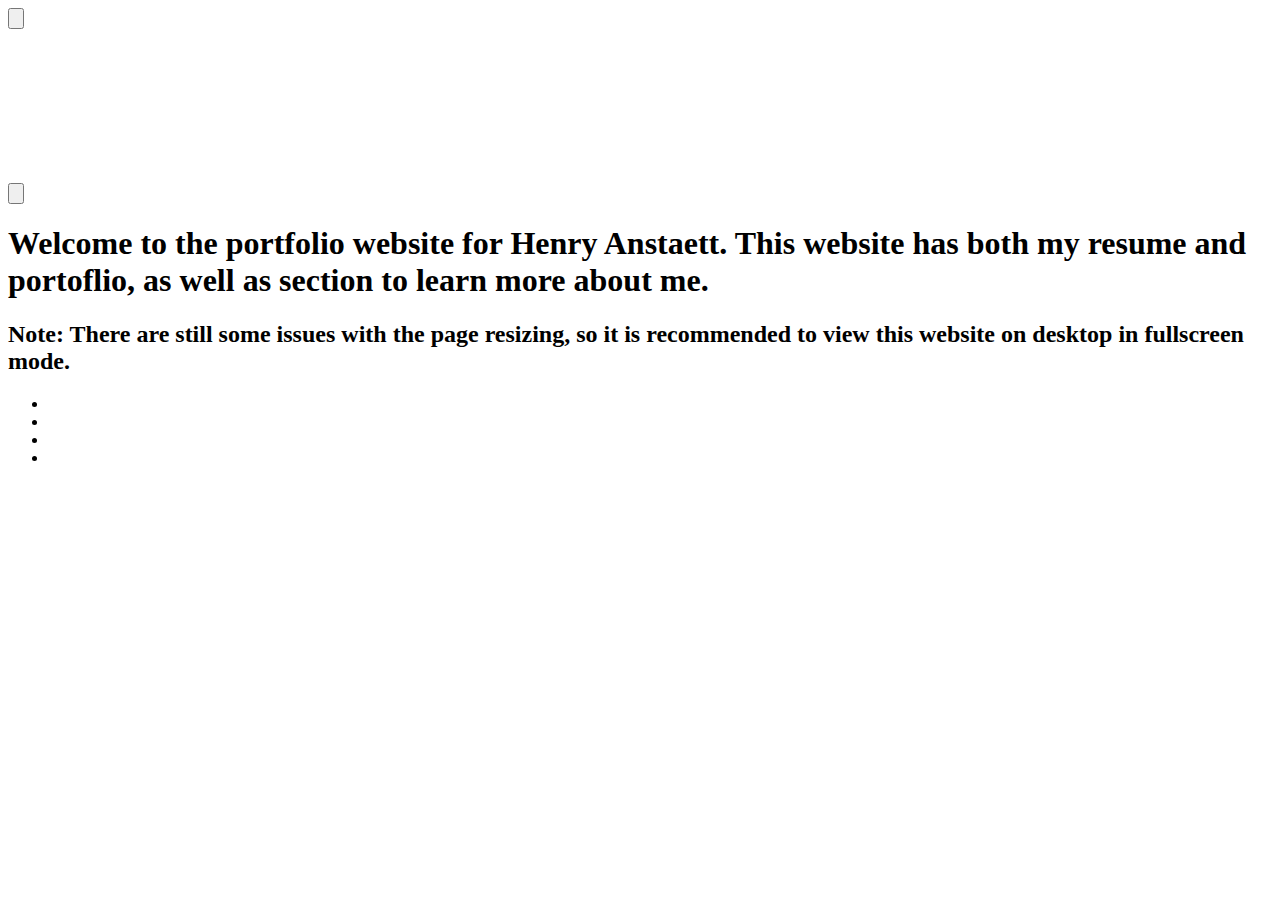
==== index.html @ 1bfb2d80 "changed home pg" ====
<!DOCTYPE html>
<html lang="en">

<head>
    <meta charset="UTF-8">
    <meta http-equiv="X-UA-Compatible" content="IE=edge">
    <meta name="viewport" content="width=device-width, initial-scale=1.0">
    <title>Home</title>

    <link rel="stylesheet" href="styles/header.css">
    <link rel="stylesheet" href="styles/general.css">

    <link rel="preconnect" href="https://fonts.googleapis.com">
    <link rel="preconnect" href="https://fonts.gstatic.com" crossorigin>
    <link href="https://fonts.googleapis.com/css2?family=Rock+Salt&display=swap" rel="stylesheet">

</head>

<body>
    <nav>
        <div class="left-header">
            <a href="contact.html">
                <button class="contactus">
                    <img style="height: 9vh; padding-top: 1vh;" src="images/Screenshot 2022-11-27 131549.jpg" alt="">
                </button>
            </a>
            
        </div>

        <div class="middle-header">
            <video autoplay loop muted plays-inline oncontextmenu="return false;" id="vid">
                <source src="videos/screen-capture (6)_cropped (online-video-cutter.com) (1).mp4" type="video/mp4">
            </video>
        </div>

        <div class="middle-header-holder"></div>



        <div class="right-header">
            <button class="burger">
                <img style="height: 10vh;" src="images/lazy.jpg" alt="">
            </button>
        </div>
        


    </nav>

    <div class="mainbody" id="mb">
        <h1 class="bodytext">Welcome to the portfolio website for Henry Anstaett. This website has both my resume and portoflio, as well as section to learn more about me.</h>
        <h2 class="bodytext">Note: There are still some issues with the page resizing, so it is recommended to view this website on desktop in fullscreen mode. </h2>


            <ul class="hb-links" onclick="abc()">
                <li class="li-1">
                    <a href="index.html">
                        <div class="ticket">
                            <img src="images/hometicket-removebg-preview (1).png" alt="">
                        </div>
                    </a>
                </li>
                <li>
                    <a href="about.html">
                        <div class="ticket">
                            <img src="images/aboutticket-removebg-preview.png" alt="">
                        </div>
                    </a>
                </li>
                <li>
                    <a href="portfolio.html">
                        <div class="ticket">
                            <img src="images/portfolioticket-removebg-preview.png" alt="">
                        </div>
                    </a>
                </li>
                <li>
                    <a href="resume.html">
                        <div class="ticket">
                            <img src="images/resumeticket-removebg-preview.png" alt="">
                        </div>
                    </a>
                </li>
            </ul>
    </div>



    <script src="app.js"></script>

</body>

</html>
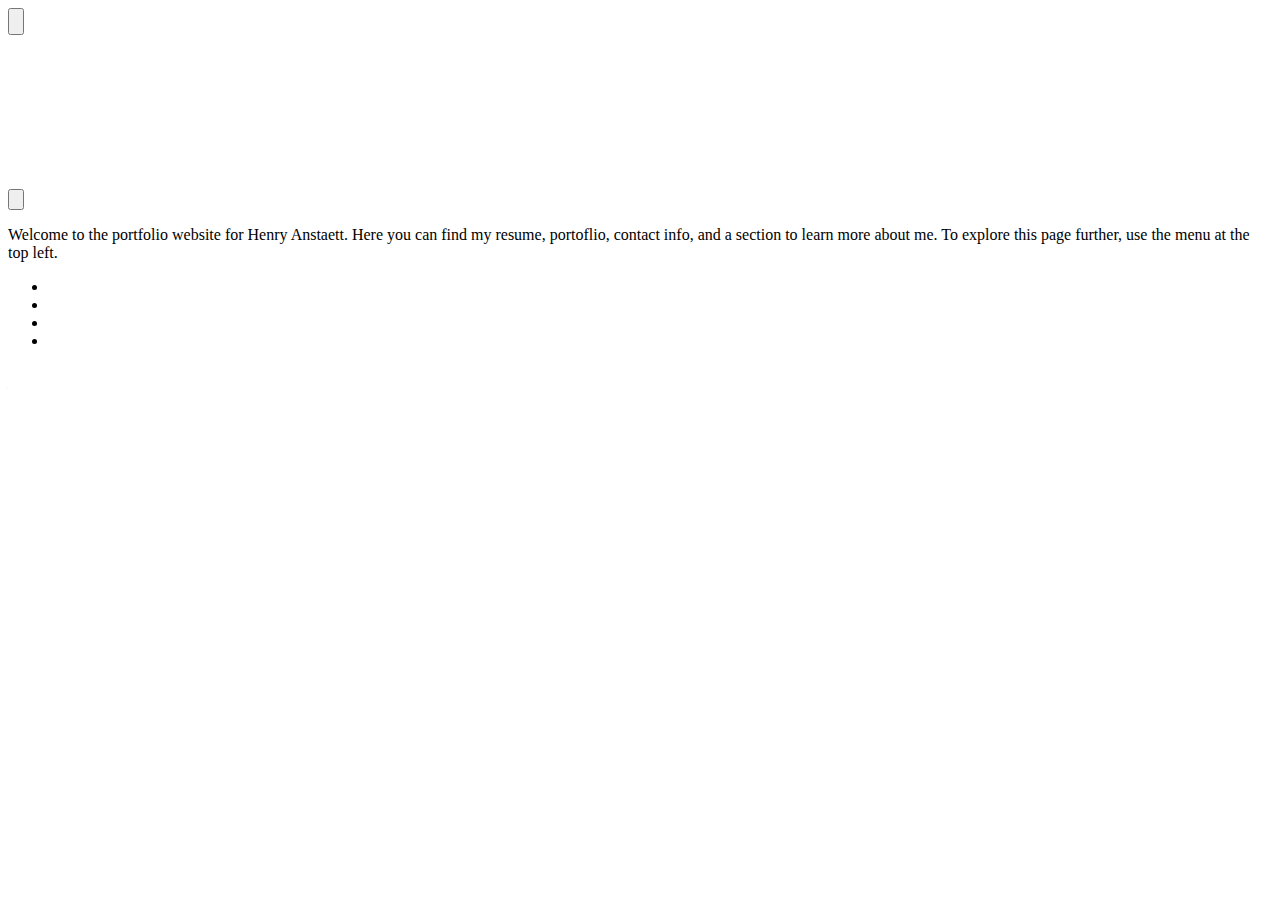
==== commit afd39ba4: "first commit" ====
--- a/index.html
+++ b/index.html
@@ -21,7 +21,7 @@
         <div class="left-header">
             <a href="contact.html">
                 <button class="contactus">
-                    <img style="height: 9vh; padding-top: 1vh;" src="images/Screenshot 2022-11-27 131549.jpg" alt="">
+                    <img style="height: 9vh; padding-top: 2vh;" src="images/Screenshot 2022-11-27 131549.jpg" alt="">
                 </button>
             </a>
             
@@ -48,40 +48,39 @@
     </nav>
 
     <div class="mainbody" id="mb">
-        <h1 class="bodytext">Welcome to the portfolio website for Henry Anstaett. This website has both my resume and portoflio, as well as section to learn more about me.</h>
-        <h2 class="bodytext">Note: There are still some issues with the page resizing, so it is recommended to view this website on desktop in fullscreen mode. </h2>
+        <p class="bodytext">Welcome to the portfolio website for Henry Anstaett. Here you can find my resume, portoflio, contact info, and a section to learn more about me. To explore this page further, use the menu at the top left.</p>
 
 
-            <ul class="hb-links" onclick="abc()">
-                <li class="li-1">
-                    <a href="index.html">
-                        <div class="ticket">
-                            <img src="images/hometicket-removebg-preview (1).png" alt="">
-                        </div>
-                    </a>
-                </li>
-                <li>
-                    <a href="about.html">
-                        <div class="ticket">
-                            <img src="images/aboutticket-removebg-preview.png" alt="">
-                        </div>
-                    </a>
-                </li>
-                <li>
-                    <a href="portfolio.html">
-                        <div class="ticket">
-                            <img src="images/portfolioticket-removebg-preview.png" alt="">
-                        </div>
-                    </a>
-                </li>
-                <li>
-                    <a href="resume.html">
-                        <div class="ticket">
-                            <img src="images/resumeticket-removebg-preview.png" alt="">
-                        </div>
-                    </a>
-                </li>
-            </ul>
+        <ul class="hb-links" onclick="abc()">
+            <li class="li-1">
+                <a href="index.html">
+                    <div class="ticket">
+                        <img src="images/hometicket-removebg-preview (1).png" alt="">
+                    </div>
+                </a>
+            </li>
+            <li>
+                <a href="about.html">
+                    <div class="ticket">
+                        <img src="images/aboutticket-removebg-preview.png" alt="">
+                    </div>
+                </a>
+            </li>
+            <li>
+                <a href="portfolio.html">
+                    <div class="ticket">
+                        <img src="images/portfolioticket-removebg-preview.png" alt="">
+                    </div>
+                </a>
+            </li>
+            <li> 
+                <a href="resume.html" target="_blank" rel="noreferrer noopener">
+                    <div class="ticket">
+                        <img src="images/resumeticket-removebg-preview.png" alt="">
+                    </div>
+                </a>
+            </li>
+        </ul>
     </div>
 
 
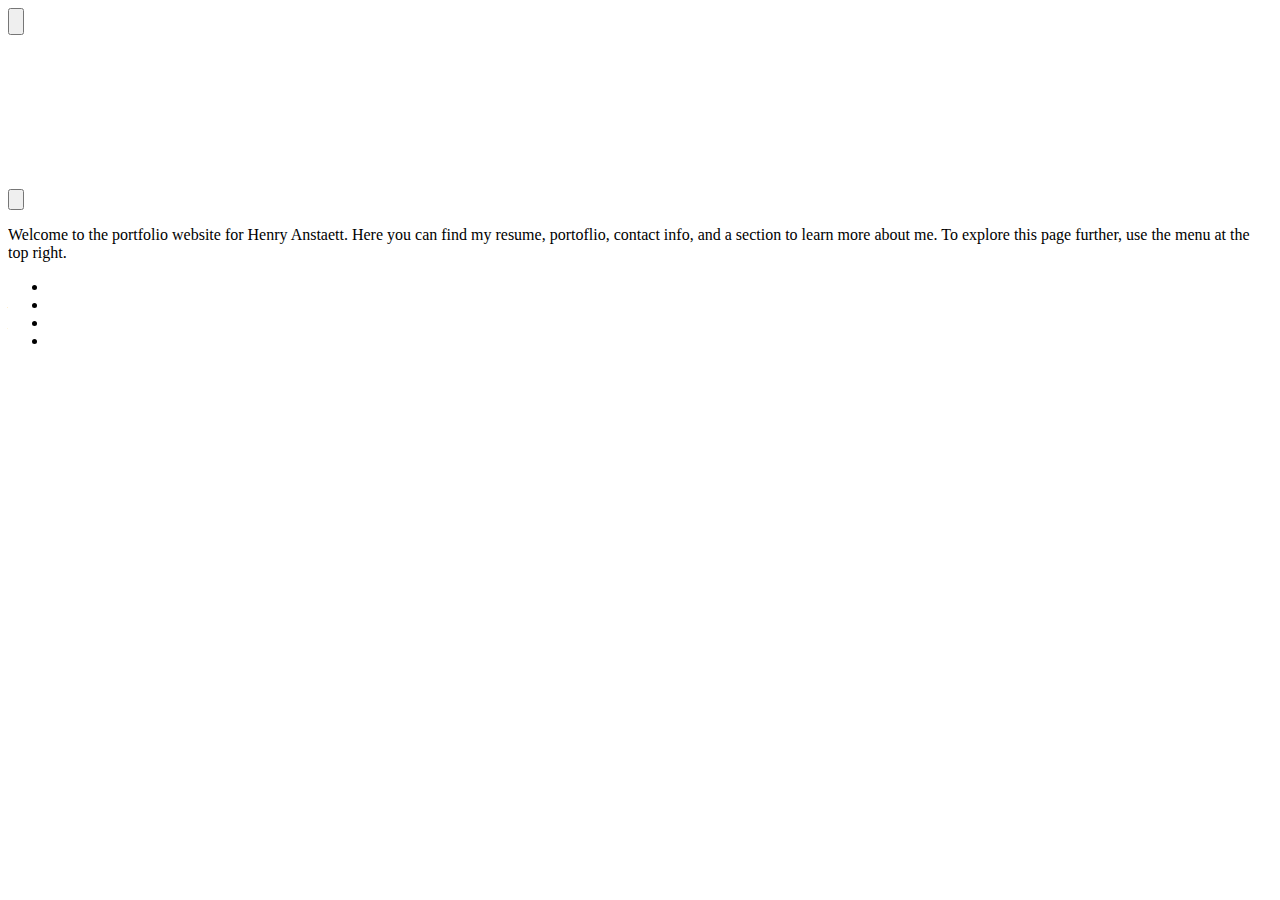
==== commit 09f520c8: "updates n dat" ====
--- a/index.html
+++ b/index.html
@@ -48,7 +48,7 @@
     </nav>
 
     <div class="mainbody" id="mb">
-        <p class="bodytext">Welcome to the portfolio website for Henry Anstaett. Here you can find my resume, portoflio, contact info, and a section to learn more about me. To explore this page further, use the menu at the top left.</p>
+        <p class="bodytext">Welcome to the portfolio website for Henry Anstaett. Here you can find my resume, portoflio, contact info, and a section to learn more about me. To explore this page further, use the menu at the top right.</p>
 
 
         <ul class="hb-links" onclick="abc()">
